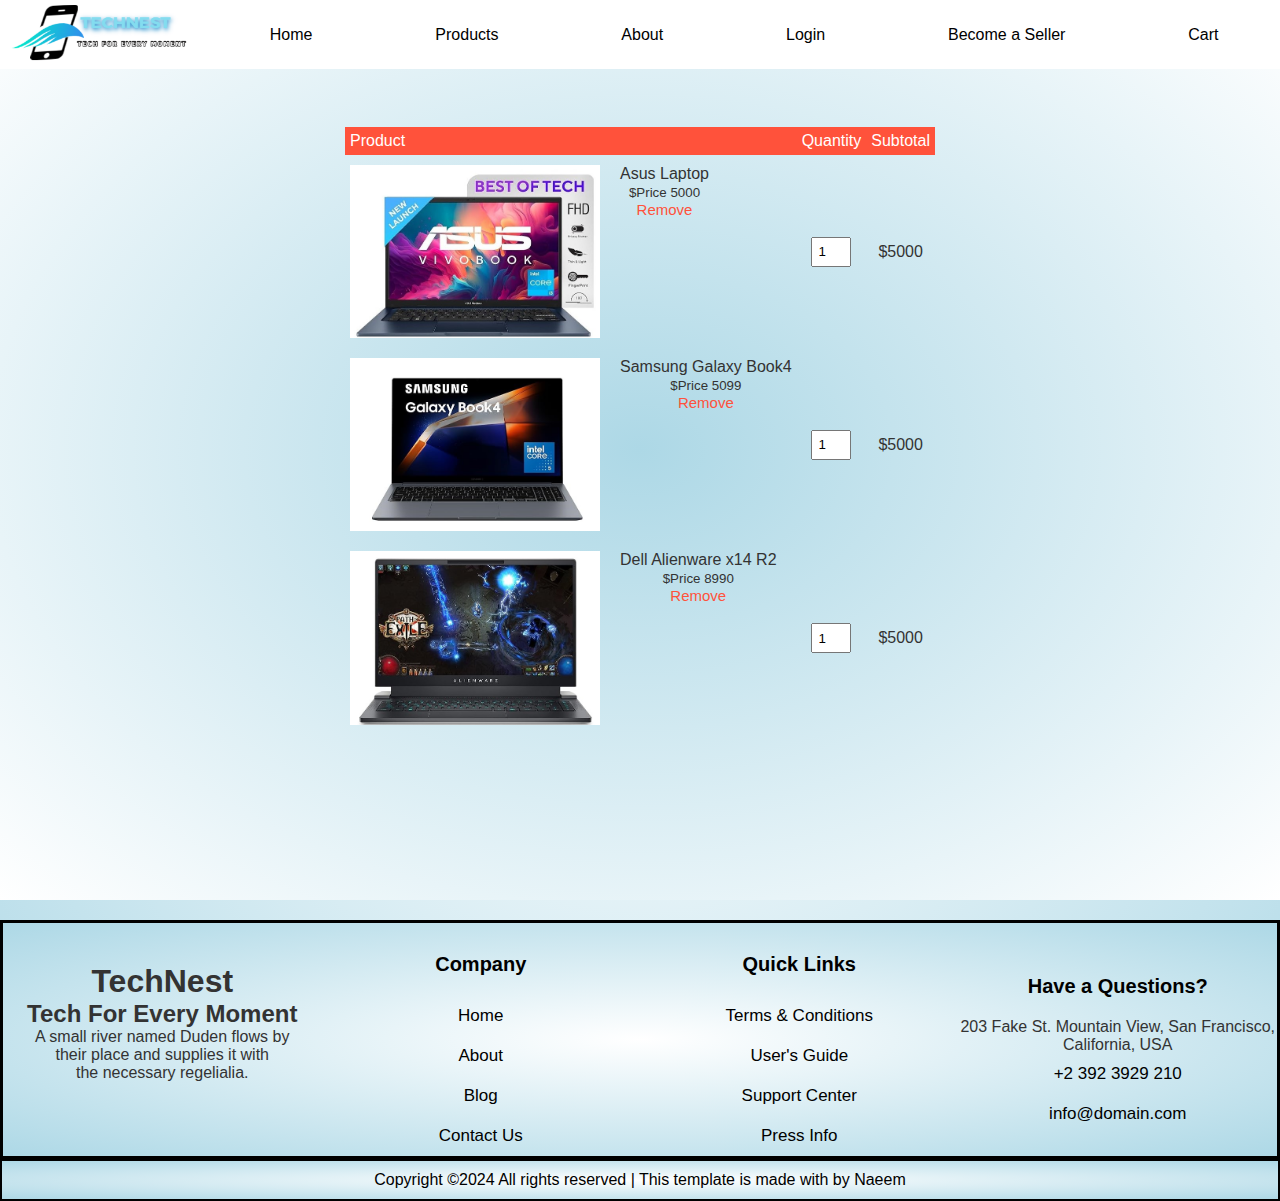
==== addtocart.html @ 956a7fa6 "First Web" ====
<!DOCTYPE html>
<html lang="en">
<head>
    <meta charset="UTF-8">
    <meta name="viewport" content="width=device-width, initial-scale=1.0">
    <link rel="stylesheet" href="style.css">
    <title>Document</title>
</head>
<body>
      <section class="hero">
        <div class="navbar">  
          <nav class="mainnav">
            <ul>
              <div class="logo"><img src="/Images/logotechnest.png" alt=""></div>
              <ul class="mainnav" id="nav-links"><li><a href="index.html">Home</a></li>
              <li><a href="Products.html">Products</a></li>
              <li><a href="/about.html">About</a></li>
              <li><a href="login.html"><i class="fa-regular fa-user"></i> Login</a></li>
              <li><a href="#"><i class="fa-solid fa-store"></i> Become a Seller</a></li>
              <li><a href="addtocart.html"><i class="fa-solid fa-cart-shopping"></i>  Cart</a></li>
            </ul>
           </ul><br>
          </nav>
        </div>
        <div class="small-container cart-page">
            <table>
                <tr>
                    <th>Product</th>
                    <th>Quantity</th>
                    <th>Subtotal</th>
                </tr>
                <tr>
                    <td>
                        <div class="cart-info">
                            <img src="/Images/asuslaptop1.jpg" alt="">
                            <div>
                                <p>Asus Laptop</p>
                                <small>$Price 5000</small>
                                <br>
                                <a href="">Remove</a>
                            </div>
                        </div>
                    </td>
                    <td><input type="number" value="1"></td>
                    <td>$5000</td>
                </tr>
                <tr>
                    <td>
                        <div class="cart-info">
                            <img src="/Images/samsung1.jpg" alt="">
                            <div>
                                <p>Samsung Galaxy Book4</p>
                                <small>$Price 5099</small>
                                <br>
                                <a href="">Remove</a>
                            </div>
                        </div>
                    </td>
                    <td><input type="number" value="1"></td>
                    <td>$5000</td>
                </tr>
                <tr>
                    <td>
                        <div class="cart-info">
                            <img src="/Images/dell1.jpg" alt="">
                            <div>
                                <p>Dell Alienware x14 R2</p>
                                <small>$Price 8990</small>
                                <br>
                                <a href="">Remove</a>
                            </div>
                        </div>
                    </td>
                    <td><input type="number" value="1"></td>
                    <td>$5000</td>
                </tr>
            </table>
        </div>
      </section>
    <footer class="footer" id="contact">
        <ul>
            <li><h1>TechNest</h1><h2>Tech For Every Moment</h2></li>
            <li><p>A small river named Duden flows by <br> their place and supplies it with <br>the necessary regelialia.</p></li>
            <div>
            <li><a href="#" class="reachicon"><i class="fa-brands fa-twitter"></i></a></li>
            <li><a href="#" class="reachicon"><i class="fa-brands fa-facebook"></i></a></li>
            <li><a href="#" class="reachicon"><i class="fa-brands fa-instagram"></i></a></li>
            </div>
        </ul>
        <ul>
            <li><h3>Company</h3></li>
            <li><a href="#"><p>Home</p></a></li>
            <li><a href="#"><p>About</p></a></li>
            <li><a href="#"><p>Blog</p></a></li>
            <li><a href="#"><p>Contact Us</p></a></li>
        </ul>
        <ul>
            <li><h3>Quick Links</h3></li>
            <li><a href="#"><p>Terms & Conditions</p></a></li>
            <li><a href="#"><p>User's Guide</p></a></li>
            <li><a href="#"><p>Support Center</p></a></li>
            <li><a href="#"><p>Press Info</p></a></li>
        </ul>
         <ul>
            <li><h3>Have a Questions?</h3></li>
            <li><p>203 Fake St. Mountain View, San Francisco, California, USA</p></li>
            <li><a href="#"><p><i class="fa-solid fa-phone"> </i> +2 392 3929 210</p></a></li>
            <li><a href="#"><p><i class="fa-brands fa-telegram"></i> info@domain.com</p></a></li>
        </ul>
    </footer>
<div class="copyright">
    <p>Copyright ©2024 All rights reserved | This template is made with  by Naeem</p>
</div>
</body>
</html>
---- style.css ----
* {
  margin: 0;
  padding: 0;
  box-sizing: border-box;
  font-family: Arial, sans-serif;
}

body {
  color: #333; /* Dark text for contrast */
  text-align: center;
  min-height: 100vh;
  background: radial-gradient(white, lightblue);
}

span {
  color: #007bff;
  font-size: 20px;
  font-weight: lighter;
}

.cam {
  display: flex;
  justify-content: center;
  text-align: center;
  gap: 40px;
}
.cam div h1 {
  margin-top: 80px;
  font-size: 50px;
  font-weight: normal;
  line-height: 70px;
  margin-bottom: 30px;
}
.cam div p {
  font-size: 20px;
  font-weight: lighter;
  color: rgb(60, 59, 59);
  line-height: 30px;
  text-align: start;
  margin-left: 35px;
  margin-bottom: 20px;
}
.cam div a {
  padding: 10px 40px;
  background-color: red;
  text-decoration: none;
  color: white;
  border-radius: 10px;
  left: 2px;
  transition: ease 0.8s;
}
.cam div a:hover {
  background-color: black;
}
.cam img {
  max-width: 45%;
  padding: 30px;
  width: auto;
}

.hero {
  background: radial-gradient(lightblue, white);
  width: 100%;
  height: 100vh;
  background-size: cover;
  background-position: center;
}

.navbar {
  display: flex;
  flex-direction: column;
  align-items: center;
  flex-wrap: wrap;
  justify-content: space-around;
}
.navbar .mainnav {
  justify-content: space-around;
  width: 100%;
}
.navbar .mainnav ul {
  display: flex;
  flex-direction: row;
  align-items: center;
  background: radial-gradient(white, white);
  color: black;
  font-weight: lighter;
  list-style: none;
  justify-content: space-around;
}
.navbar .mainnav ul .logo img {
  width: 100%;
  height: 65px;
  padding: 0px 10px;
  margin-right: 50px;
}
.navbar .mainnav ul li a {
  text-decoration: none;
  color: black;
}
.navbar .pronav {
  justify-content: space-around;
  width: 100%;
}
.navbar .pronav ul {
  display: flex;
  flex-direction: row;
  justify-content: center;
  align-items: center;
  color: black;
  font-weight: lighter;
  list-style: none;
  justify-content: space-around;
  padding: 10px;
}

@media screen and (max-width: 768px) {
  .cam div p {
    font-size: 18px;
    line-height: 25px;
  }
  .cam div h1 {
    font-size: 30px;
    margin-top: 18px;
    margin-bottom: 18px;
    line-height: 35px;
  }
  .cam img {
    max-width: 60%;
  }
}
.descriptioncam {
  margin-top: 20px;
  background-color: black;
  padding: 20px;
  border-radius: 10px;
  max-width: 600px;
  text-align: center;
  font-size: 20px;
  font-weight: lighter;
}

.cononz {
  padding: 20px;
  border-radius: 10px;
  color: gray;
  max-width: 600px;
  text-align: center;
  font-size: 40px;
  font-weight: lighter;
  margin-inline-start: auto;
}
.cononz button {
  padding: 10px 20px;
  background-color: lightgreen;
  cursor: pointer;
  margin: 20px 50px;
  border-radius: 5px;
  color: black;
  font-size: 15px;
  font-weight: lighter;
  border: none;
}
.cononz button:hover {
  background-color: red;
  color: white;
}

/* ------> Products <------- */
.container .product .products {
  display: grid;
  grid-template-columns: repeat(4, 1fr);
  place-items: center;
  gap: 20px;
  margin: 0px 25px;
}
.container .product .products .phone {
  height: 420px;
}
.container .product .products .add_to_cart {
  color: white;
  font-weight: lighter;
  letter-spacing: 2px;
  padding: 5px;
  margin: -15px 0px 0px;
  transition: 1s ease;
}
.container .product .products div:hover {
  transform: scale(1.05);
  border: 2.5px solid black;
}
.container .product .products div:hover .add_to_cart {
  background-color: black;
  color: white;
  font-weight: lighter;
  padding: 5px;
  transition-duration: 2s ease;
  border-top: 2px solid black;
  border-bottom: 2px solid black;
}
.container .product .products div {
  margin-top: 30px;
  width: 330px;
  height: 350px;
  border: 1px solid black;
  transition-duration: 0.8s;
  box-shadow: 4px 4px 8px gray;
  background-color: white;
}
.container .product .products div .star {
  margin-top: -20px;
  color: goldenrod;
  font-size: 25px;
}
.container .product .products div .price {
  color: red;
  text-decoration: line-through;
  font-size: 15px;
  margin-left: 10px;
}
.container .product .products div .discounted_price {
  font-size: 20px;
  color: red;
}
.container .product .products div .review {
  color: black;
  font-size: 17px;
  font-family: "Times New Roman", Times, serif;
}
.container .product .products a {
  text-decoration: none;
  color: red;
  font-size: 20px;
  font-weight: dark;
}
.container .product .products a h4 {
  color: black;
  font-size: 20px;
  font-weight: dark;
}
.container .product .products img {
  width: 270px;
  height: auto;
}

@media screen and (max-width: 768px) {
  .container .product .products {
    display: grid;
    grid-template-columns: 1fr 1fr;
    gap: 0px;
  }
}
@media screen and (max-width: 768px) {
  .container .product .products {
    gap: 5px;
    justify-content: center;
  }
}
.containerdisco {
  display: flex;
  justify-content: space-around;
  align-items: center;
  padding: 15px;
  background-color: lightgray;
}
.containerdisco a {
  color: black;
  text-decoration: none; /* Remove the underline */
}
.containerdisco .service {
  text-align: center;
  font-size: 17px;
}
.containerdisco .service .service p {
  margin: 0;
  color: #666;
}
.containerdisco .service .service h3 {
  margin: 10px 0 5px;
}

.container1 {
  padding: 50px 0px 0px;
  background-color: white;
}
.container1 p {
  color: gray;
  margin: 15px 0px;
  letter-spacing: 2px;
}
.container1 .feature {
  display: inline-block;
  width: 30%;
  padding: 10px;
  vertical-align: top;
}
.container1 .feature a {
  text-decoration: none;
  color: black;
}
.container1 .feature p {
  color: gray;
  margin: 15px 0px;
  letter-spacing: 0px;
}
.container1 .feature h3 {
  margin: 15px 0;
}
.container1 .feature h3:hover {
  color: red;
  transition-duration: 0.3s;
}
.container1 .feature img {
  width: 150px;
  height: 150px;
  margin-bottom: 10px;
}
.container1 .feature img:hover {
  transform: scale(1.1);
  transition-duration: 0.7s;
  cursor: pointer;
}
.container1 .feature h4 {
  font-size: 15px;
  font-weight: lighter;
}
.container1 .feature h4:hover {
  color: red;
  transition-duration: 0.3s;
}

.match1 {
  justify-content: space-around;
  text-align: center;
}
.match1 .match {
  display: flex;
  justify-content: center;
}
.match1 .match img {
  max-width: 480px;
  height: auto;
  padding: 20px 10px;
}

@media screen and (max-width: 768px) {
  .match1 .match {
    display: flex;
    flex-wrap: wrap;
  }
  .match1 .match img {
    max-width: 510px;
  }
}
.jennyfer {
  display: flex;
  flex-direction: column;
  justify-content: center;
  align-items: center;
  border: 1px solid black;
  background: radial-gradient(lightblue, white);
  width: 100%;
  text-align: center;
  padding: 70px 0px;
  color: black;
}

.jennyfer p {
  font-size: 20px;
  margin: 0;
  font-weight: lighter;
}
.jennyfer h3 {
  font-size: 40px;
  margin: 10px 0;
  font-weight: lighter;
}
.jennyfer button {
  margin: 20px;
  padding: 10px 30px;
  font-size: 20px;
  font-weight: 530;
  background-color: red;
  color: white;
  border-radius: 8px;
  cursor: pointer;
  border: none;
}
.jennyfer button:hover {
  background-color: black;
  color: white;
  transition-duration: 0.8s;
}

.expectation h5 {
  font-size: 30px;
  padding: 20px;
  justify-content: center;
  text-align: center;
  align-items: center;
}
.expectation p {
  font-size: 19px;
  padding: 10px;
}

.expectation1 {
  display: flex;
}
.expectation1 img {
  width: 737px;
  transition-duration: 0.8s;
}
.expectation1 img:hover {
  transform: scale(1.05);
}
.expectation1 div {
  width: 737px;
  padding: 20px;
}
.expectation1 div p {
  padding: 20px;
  text-align: start;
  font-size: 15px;
  line-height: 30px;
}

@media screen and (max-width: 768px) {
  .expectation1 img {
    width: 370px;
  }
  .expectation1 div {
    width: 360px;
    padding: 10px;
  }
  .expectation1 div p {
    padding: 10px;
    text-align: start;
    font-size: 15px;
    line-height: 17px;
  }
  .expectation1 div p .datap {
    display: none;
  }
  .datap {
    display: none;
  }
}
/* ------>  Footer  <-------*/
.footer {
  margin-top: 20px;
  padding-top: 30px;
  align-items: center;
  background: radial-gradient(white, lightblue);
  border: 3px solid black;
  justify-content: center;
  place-items: center;
  display: grid;
  grid-template-columns: 1fr 1fr 1fr 1fr;
}
.footer ul {
  list-style: none;
}
.footer ul div {
  display: flex;
  font-size: 55px;
}
.footer ul li {
  justify-content: space-around;
  align-items: center;
  text-align: center;
}
.footer ul li a {
  text-decoration: none;
  font-size: 17px;
  font-weight: lighter;
}
.footer ul li a p {
  color: black;
  padding: 10px;
}
.footer ul li h3 {
  color: black;
  font-size: 20px;
  font-weight: bold;
  margin-bottom: 20px;
}

.reachicon i {
  font-size: 35px;
  text-decoration: none;
  color: black;
  justify-content: space-between;
  margin-left: 25px;
}

.copyright {
  justify-content: space-around;
  text-align: center;
  padding: 10px;
  background: radial-gradient(white, lightblue);
  border: 2px solid black;
}
.copyright p {
  color: black;
}

/* ------>  login page <------*/
.wrapper {
  display: flex;
  justify-content: center;
  text-align: center;
}
.wrapper form {
  background-color: white;
  position: absolute;
  border: 2px solid lightblue;
  box-shadow: 2px 2px 20px whitesmoke;
  padding: 50px;
  line-height: 40px;
  border-radius: 25px;
  margin-top: 80px;
}
.wrapper form h1 {
  margin-bottom: 30px;
}
.wrapper form .input-box {
  border: 2px solid black;
  border-radius: 50px;
  color: black;
  margin-bottom: 5px;
  width: 300px;
}
.wrapper form .input-box input {
  border: none;
  text-align: start;
  padding: 5px 10px;
  background-color: white;
}
.wrapper form .input-box input:focus {
  outline: none;
}
.wrapper form .btn {
  justify-content: end;
  padding: 8px 128px;
  font-size: 15px;
  cursor: pointer;
  border-radius: 25px;
  transition-duration: 0.5s;
}
.wrapper form .btn:hover {
  transition: ease 0.3s;
  background-color: black;
  color: white;
}

.remember-forgot label {
  font-size: 17px;
}
.remember-forgot a {
  text-decoration: none;
  font-size: 15px;
  color: gray;
  margin-left: 10px;
}
.remember-forgot a:hover {
  text-decoration: underline;
}

.register-link p a {
  text-decoration: none;
  color: gray;
  margin-left: 10px;
}
.register-link p a:hover {
  text-decoration: underline;
}

/* -------> single product detail <-------- */
@media screen and (max-width: 768px) {
  .small-container .row {
    margin-top: 0px;
  }
}
.small-container .row {
  justify-content: center;
  align-items: center;
  display: flex;
  margin-top: 70px;
}
.small-container .row .col-2 {
  text-align: start;
  padding: 20px;
}
.small-container .row .col-2 p {
  font-size: 15px;
}
.small-container .row .col-2 h1 {
  font-size: 35px;
}
.small-container .row .col-2 h4 {
  font-size: 22px;
  margin: 30px 0px;
  font-weight: bold;
}
.small-container .row .col-2 img {
  width: 420px;
  height: 450px;
  border: 1.5px solid #ff523b;
  border-radius: 2px;
}
.small-container .row .col-2 select {
  display: block;
  padding: 8px;
  margin-top: 20px;
  border-color: #ff523b;
}
.small-container .row .col-2 select:focus {
  outline: #ff523b;
}
.small-container .row .col-2 input {
  margin-top: 12px;
  width: 60px;
  height: 29px;
  padding: 5px;
  font-size: 20px;
  margin-right: 20px;
  border: 1px solid #ff523b;
}
.small-container .row .col-2 input:focus {
  outline: none;
}
.small-container .row .col-2 a {
  padding: 6px 30px;
  border: 1px solid #ff523b;
  background-color: white;
  border-radius: 25px;
  text-decoration: none;
  color: black;
  transition-duration: 0.5s;
}
.small-container .row .col-2 a:hover {
  color: white;
  background-color: black;
  transition: ease 0.5s;
  border: none;
}
.small-container .row .col-2 h3 {
  margin: 15px;
}
.small-container .row .col-2 p {
  line-height: 23px;
  font-size: 17px;
}

/*-------> Product section <-------- */
#ProductSection {
  background-color: rgba(51, 51, 51, 0.2);
  color: black;
  width: 100%;
  padding: 10px;
  margin-top: 20px;
  font-weight: lighter;
  font-family: Verdana, Geneva, Tahoma, sans-serif;
}

#ProductSection1 {
  margin-top: -20px;
  background-color: rgba(51, 51, 51, 0.3);
  color: black;
  width: 100%;
  padding: 10px;
  font-weight: lighter;
  font-family: Verdana, Geneva, Tahoma, sans-serif;
}

.ProductDescrip {
  background-color: yellowgreen;
  background: radial-gradient(lightblue, white);
  font-size: 20px;
  padding: 5px;
  color: black;
}

/*-------> Add to cart section <-------- */
.cart-page {
  margin: 40px auto;
}

table {
  justify-content: space-evenly;
  display: flex;
  flex-wrap: wrap;
  width: 100%;
  border-collapse: collapse;
}

.cart-info {
  display: flex;
  flex-wrap: wrap;
}

th {
  text-align: start;
  padding: 5px;
  color: white;
  background: #ff523b;
  font-weight: normal;
}

td {
  padding: 10px 5px;
}
td img {
  width: 250px;
  margin-right: 20px;
}
td a {
  color: #ff523b;
  font-size: 15px;
  text-decoration: none;
}
td input {
  width: 40px;
  height: 30px;
  padding: 5px;
}

#menu-toggle {
  display: none;
}

.menu-icon {
  display: none;
}/*# sourceMappingURL=style.css.map */
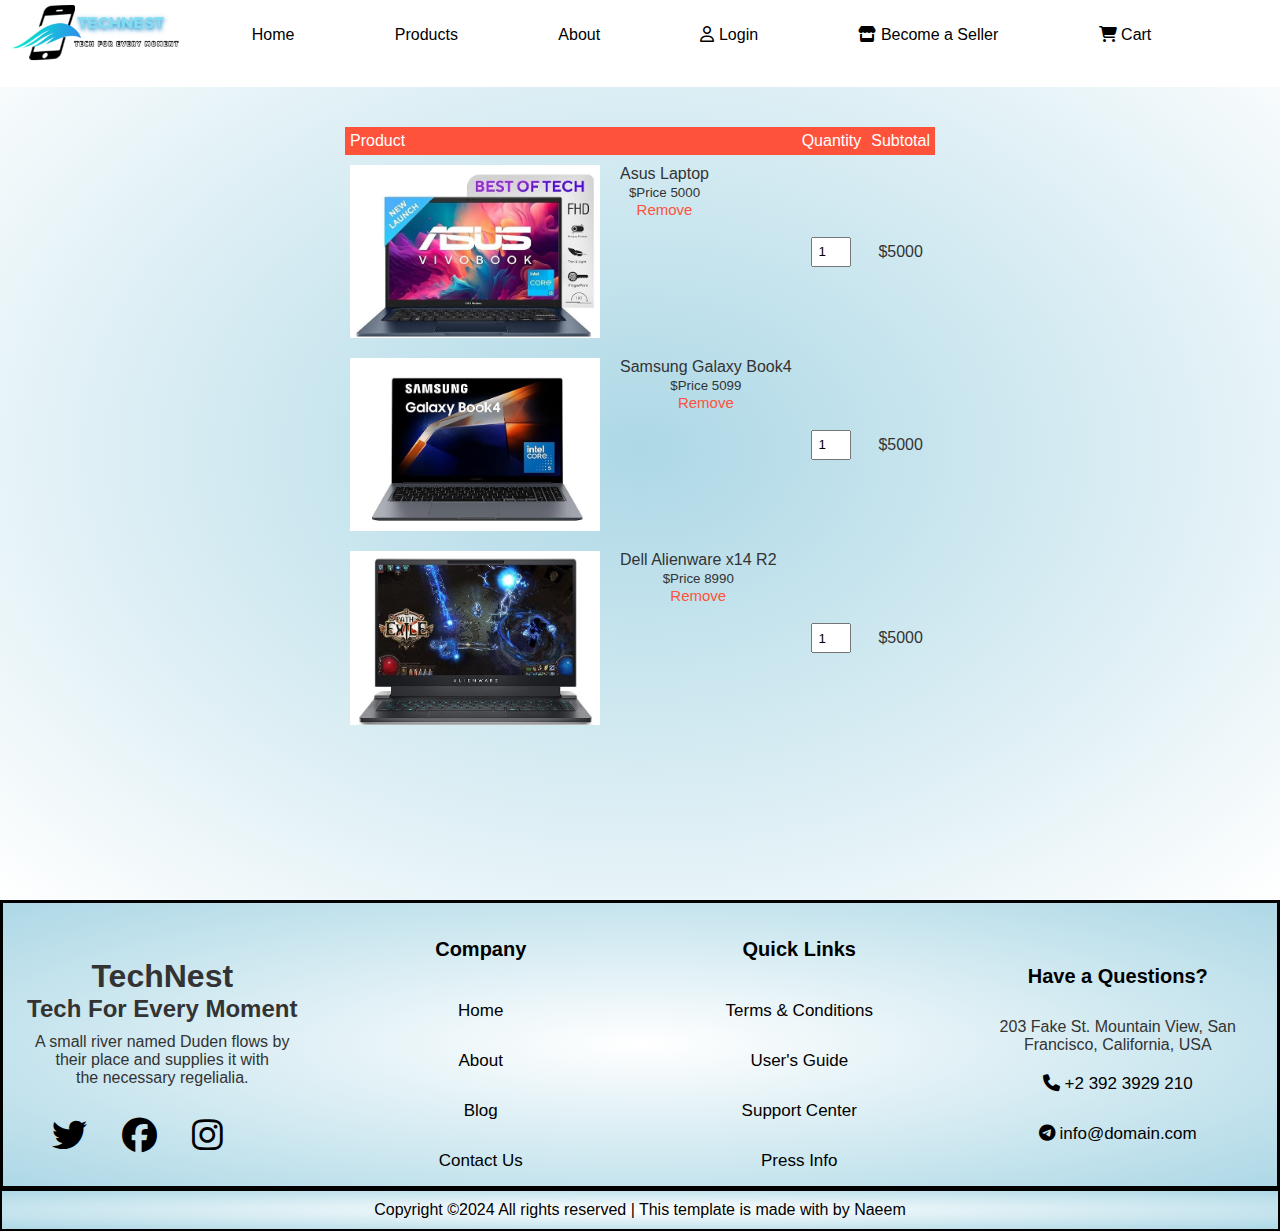
==== commit b509873b: "Add some responsive properties" ====
--- a/addtocart.html
+++ b/addtocart.html
@@ -3,10 +3,12 @@
 <head>
     <meta charset="UTF-8">
     <meta name="viewport" content="width=device-width, initial-scale=1.0">
+    <link rel="stylesheet" href="https://cdnjs.cloudflare.com/ajax/libs/font-awesome/6.6.0/css/all.min.css">
     <link rel="stylesheet" href="style.css">
     <title>Document</title>
 </head>
 <body>
+  <input type="checkbox"  id="click">
       <section class="hero">
         <div class="navbar">  
           <nav class="mainnav">
@@ -19,6 +21,7 @@
               <li><a href="#"><i class="fa-solid fa-store"></i> Become a Seller</a></li>
               <li><a href="addtocart.html"><i class="fa-solid fa-cart-shopping"></i>  Cart</a></li>
             </ul>
+        <label for="click"><i class="fa-bars fa-solid"></i></label>
            </ul><br>
           </nav>
         </div>
@@ -59,7 +62,7 @@
                     <td><input type="number" value="1"></td>
                     <td>$5000</td>
                 </tr>
-                <tr>
+                <tr class="dell">
                     <td>
                         <div class="cart-info">
                             <img src="/Images/dell1.jpg" alt="">
--- a/style.css
+++ b/style.css
@@ -9,7 +9,7 @@
   color: #333; /* Dark text for contrast */
   text-align: center;
   min-height: 100vh;
-  background: radial-gradient(white, lightblue);
+  border-color: wheat;
 }
 
 span {
@@ -74,6 +74,7 @@
   justify-content: space-around;
 }
 .navbar .mainnav {
+  background-color: white;
   justify-content: space-around;
   width: 100%;
 }
@@ -86,6 +87,8 @@
   font-weight: lighter;
   list-style: none;
   justify-content: space-around;
+  margin-right: 40px;
+  gap: 3px;
 }
 .navbar .mainnav ul .logo img {
   width: 100%;
@@ -113,21 +116,10 @@
   padding: 10px;
 }
 
-@media screen and (max-width: 768px) {
-  .cam div p {
-    font-size: 18px;
-    line-height: 25px;
-  }
-  .cam div h1 {
-    font-size: 30px;
-    margin-top: 18px;
-    margin-bottom: 18px;
-    line-height: 35px;
-  }
-  .cam img {
-    max-width: 60%;
-  }
-}
+.featureH1 {
+  margin-top: 60px;
+}
+
 .descriptioncam {
   margin-top: 20px;
   background-color: black;
@@ -171,7 +163,7 @@
   grid-template-columns: repeat(4, 1fr);
   place-items: center;
   gap: 20px;
-  margin: 0px 25px;
+  margin: 50px 25px;
 }
 .container .product .products .phone {
   height: 420px;
@@ -199,7 +191,7 @@
 }
 .container .product .products div {
   margin-top: 30px;
-  width: 330px;
+  width: 100%;
   height: 350px;
   border: 1px solid black;
   transition-duration: 0.8s;
@@ -242,19 +234,6 @@
   height: auto;
 }
 
-@media screen and (max-width: 768px) {
-  .container .product .products {
-    display: grid;
-    grid-template-columns: 1fr 1fr;
-    gap: 0px;
-  }
-}
-@media screen and (max-width: 768px) {
-  .container .product .products {
-    gap: 5px;
-    justify-content: center;
-  }
-}
 .containerdisco {
   display: flex;
   justify-content: space-around;
@@ -310,8 +289,8 @@
   transition-duration: 0.3s;
 }
 .container1 .feature img {
-  width: 150px;
-  height: 150px;
+  width: 100px;
+  height: 100px;
   margin-bottom: 10px;
 }
 .container1 .feature img:hover {
@@ -337,20 +316,11 @@
   justify-content: center;
 }
 .match1 .match img {
-  max-width: 480px;
+  max-width: 320px;
   height: auto;
   padding: 20px 10px;
 }
 
-@media screen and (max-width: 768px) {
-  .match1 .match {
-    display: flex;
-    flex-wrap: wrap;
-  }
-  .match1 .match img {
-    max-width: 510px;
-  }
-}
 .jennyfer {
   display: flex;
   flex-direction: column;
@@ -414,8 +384,7 @@
   transform: scale(1.05);
 }
 .expectation1 div {
-  width: 737px;
-  padding: 20px;
+  width: 100% px;
 }
 .expectation1 div p {
   padding: 20px;
@@ -424,30 +393,8 @@
   line-height: 30px;
 }
 
-@media screen and (max-width: 768px) {
-  .expectation1 img {
-    width: 370px;
-  }
-  .expectation1 div {
-    width: 360px;
-    padding: 10px;
-  }
-  .expectation1 div p {
-    padding: 10px;
-    text-align: start;
-    font-size: 15px;
-    line-height: 17px;
-  }
-  .expectation1 div p .datap {
-    display: none;
-  }
-  .datap {
-    display: none;
-  }
-}
 /* ------>  Footer  <-------*/
 .footer {
-  margin-top: 20px;
   padding-top: 30px;
   align-items: center;
   background: radial-gradient(white, lightblue);
@@ -466,6 +413,7 @@
 }
 .footer ul li {
   justify-content: space-around;
+  padding: 5px;
   align-items: center;
   text-align: center;
 }
@@ -576,11 +524,6 @@
 }
 
 /* -------> single product detail <-------- */
-@media screen and (max-width: 768px) {
-  .small-container .row {
-    margin-top: 0px;
-  }
-}
 .small-container .row {
   justify-content: center;
   align-items: center;
@@ -664,7 +607,6 @@
 }
 
 #ProductSection1 {
-  margin-top: -20px;
   background-color: rgba(51, 51, 51, 0.3);
   color: black;
   width: 100%;
@@ -725,10 +667,143 @@
   padding: 5px;
 }
 
-#menu-toggle {
+#click {
   display: none;
 }
 
-.menu-icon {
+label[for=click] {
   display: none;
+}
+
+/* -------> Media Querry <-------- */
+@media screen and (max-width: 1025px) {
+  .container .product .products {
+    grid-template-columns: 1fr 1fr 1fr;
+  }
+  .cam div h1 {
+    margin-top: 40px;
+    margin-bottom: 10px;
+  }
+  .dell {
+    display: none;
+  }
+}
+@media screen and (max-width: 770px) {
+  .container .product .products {
+    display: grid;
+    grid-template-columns: 1fr 1fr;
+    gap: 5px;
+    justify-content: center;
+  }
+  .cam div p {
+    font-size: 18px;
+    line-height: 25px;
+  }
+  .cam div h1 {
+    font-size: 30px;
+    margin-top: 18px;
+    margin-bottom: 18px;
+    line-height: 35px;
+  }
+  .cam img {
+    max-width: 60%;
+  }
+  .expectation1 img {
+    width: 360px;
+    margin-right: 10px;
+  }
+  .expectation1 div {
+    width: 100%;
+  }
+  .expectation1 div p {
+    padding: 10px;
+    text-align: start;
+    font-size: 15px;
+    line-height: 17px;
+  }
+  .expectation1 div p .datap {
+    display: none;
+  }
+  .datap {
+    display: none;
+  }
+  .match1 .match {
+    display: flex;
+    flex-wrap: wrap;
+  }
+  .match1 .match img {
+    max-width: 100%;
+  }
+  .small-container .row {
+    margin-top: 0px;
+  }
+}
+@media screen and (max-width: 750px) {
+  label[for=click] {
+    display: block;
+  }
+  .hero .navbar .mainnav ul .mainnav {
+    flex-direction: column;
+    position: absolute;
+    top: 70px;
+    left: 0px;
+    width: 100%;
+    text-align: center;
+    display: none;
+  }
+  #click:checked ~ .hero .navbar .mainnav ul .mainnav {
+    display: block;
+  }
+}
+@media screen and (max-width: 555px) {
+  .footer {
+    grid-template-columns: 1fr 1fr;
+  }
+}
+@media screen and (max-width: 440px) {
+  .footer {
+    grid-template-columns: 1fr;
+  }
+  .wrapper form {
+    padding: 50px 5px;
+    line-height: 45px;
+    border-radius: 5px;
+    margin-top: 60px;
+  }
+  .wrapper form h1 {
+    margin-bottom: 30px;
+  }
+  .container .product .products {
+    grid-template-columns: 1fr;
+  }
+  .hero .navbar .pronav {
+    display: none;
+  }
+  .expectation .expectation1 {
+    flex-direction: column;
+  }
+  .expectation .expectation1 img {
+    width: 100%;
+  }
+  .container1 .feature {
+    flex-direction: column;
+  }
+  .containerdisco {
+    flex-direction: column;
+  }
+  .cam {
+    flex-direction: column-reverse;
+    gap: 0px;
+  }
+  .cam img {
+    max-width: 100%;
+  }
+  .cam div p {
+    display: none;
+  }
+  .container1 {
+    display: flex;
+    flex-direction: column;
+    align-items: center;
+  }
 }/*# sourceMappingURL=style.css.map */